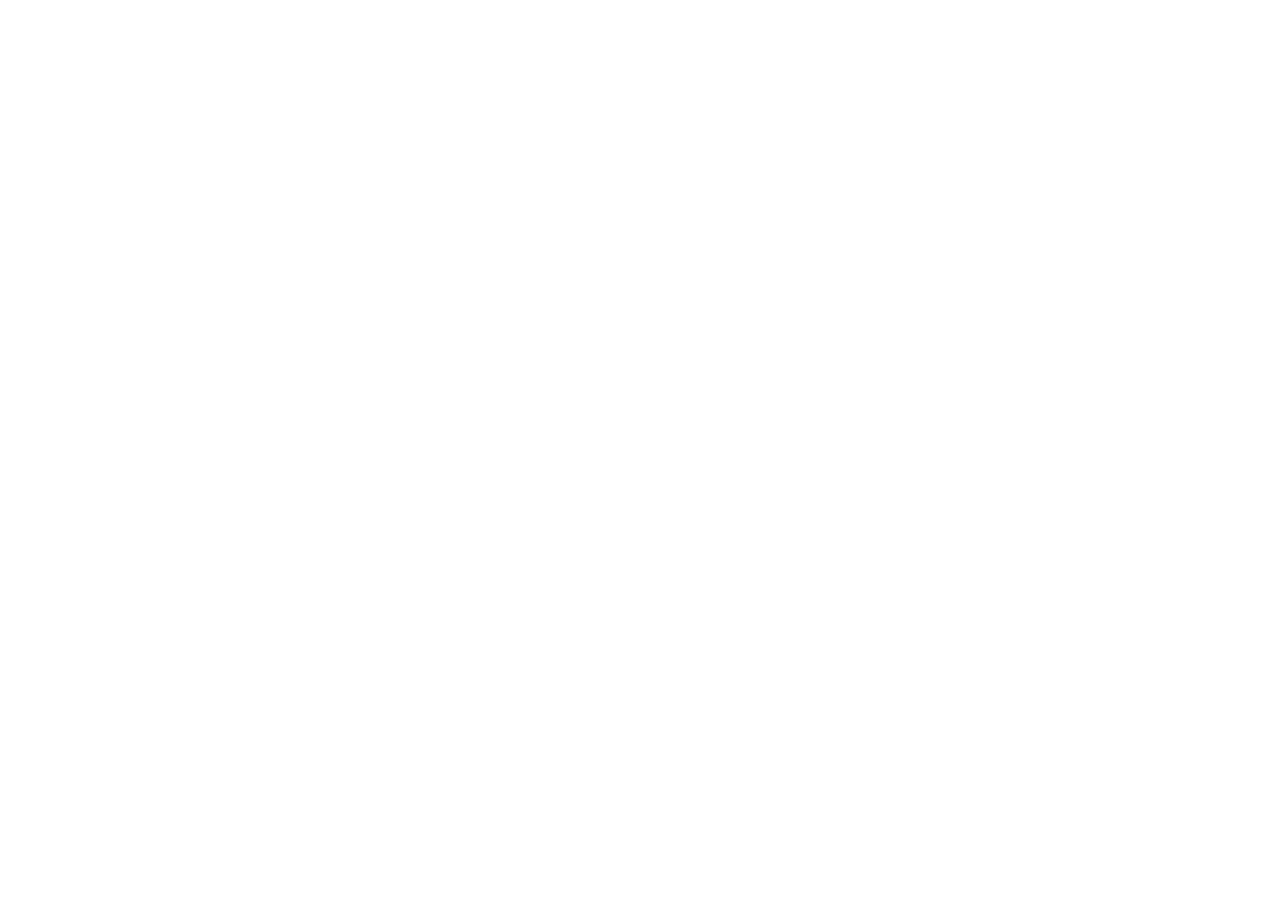
==== indexEs2.html @ 02d622ee "init progetto esercizio due" ====
<!DOCTYPE html>
<html lang="it" dir="ltr">
  <head>
    <meta charset="utf-8">
    <link rel="stylesheet" href="css/styleEs2.css">
    <title>Javascript-ex-6_1 by Dario Mantovani</title>
  </head>
  <body>
  <div class="container">
    <div class="numeriUtenteBox"></div>
  </div>
  <script src="js/common.js"></script>
  <script src="js/mainEs2.js"></script>
  </body>
</html>
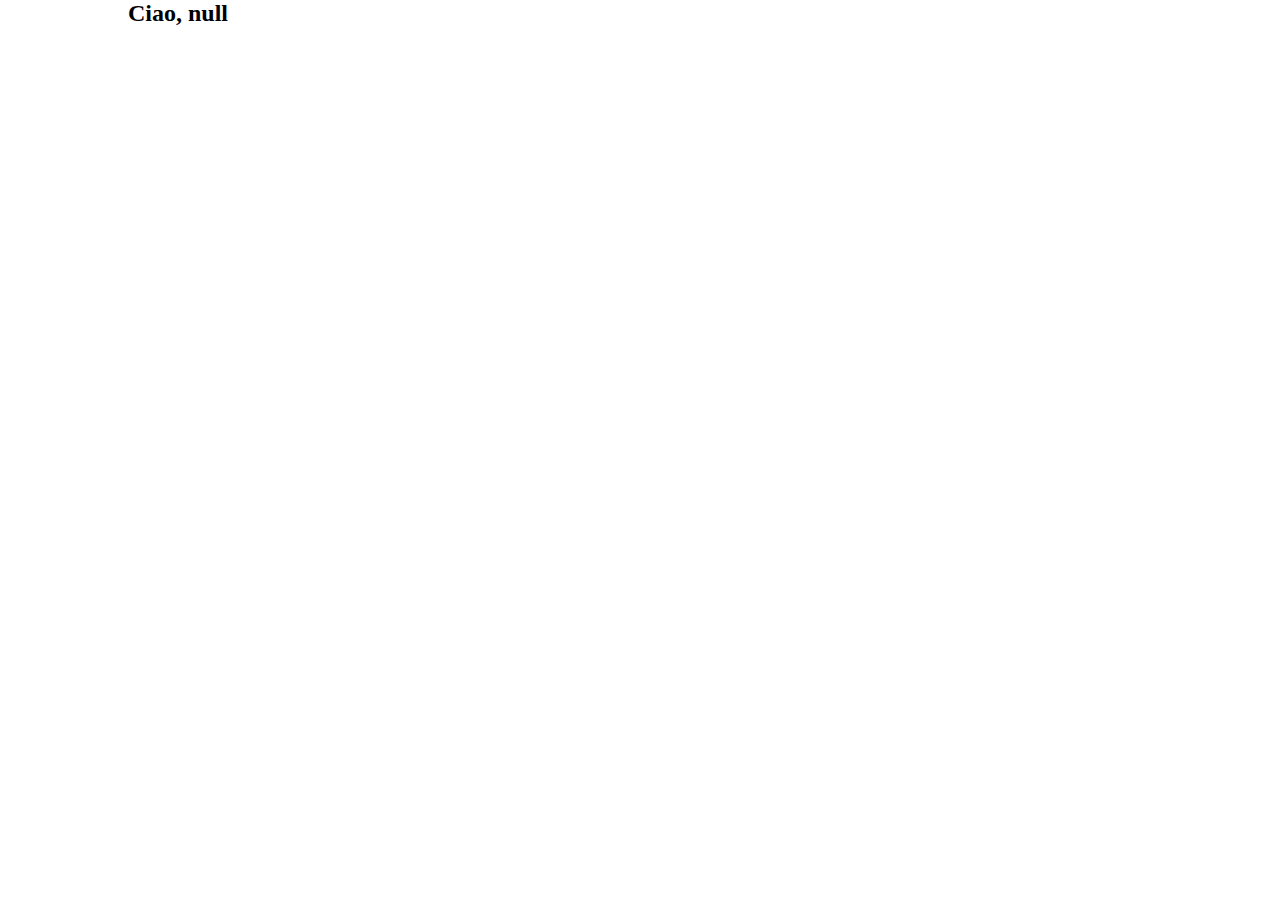
==== commit f80eedfe: "finito" ====
--- a/indexEs2.html
+++ b/indexEs2.html
@@ -3,11 +3,11 @@
   <head>
     <meta charset="utf-8">
     <link rel="stylesheet" href="css/styleEs2.css">
-    <title>Javascript-ex-6_1 by Dario Mantovani</title>
+    <title>Javascript-ex-6_2 by Dario Mantovani</title>
   </head>
   <body>
   <div class="container">
-    <div class="numeriUtenteBox"></div>
+    <h2 >Ciao, <span id="nomeUtenteBox"></span></h2>
   </div>
   <script src="js/common.js"></script>
   <script src="js/mainEs2.js"></script>
--- a/css/styleEs2.css
+++ b/css/styleEs2.css
@@ -0,0 +1,16 @@
+* {
+  margin: 0;
+  padding:  0;
+  box-sizing: border-box;
+}
+
+.container {
+  width: 80%;
+  margin: 0 auto;
+}
+.testoDonna {
+  color: pink;
+}
+.testoUomo {
+  color: blue;
+}
